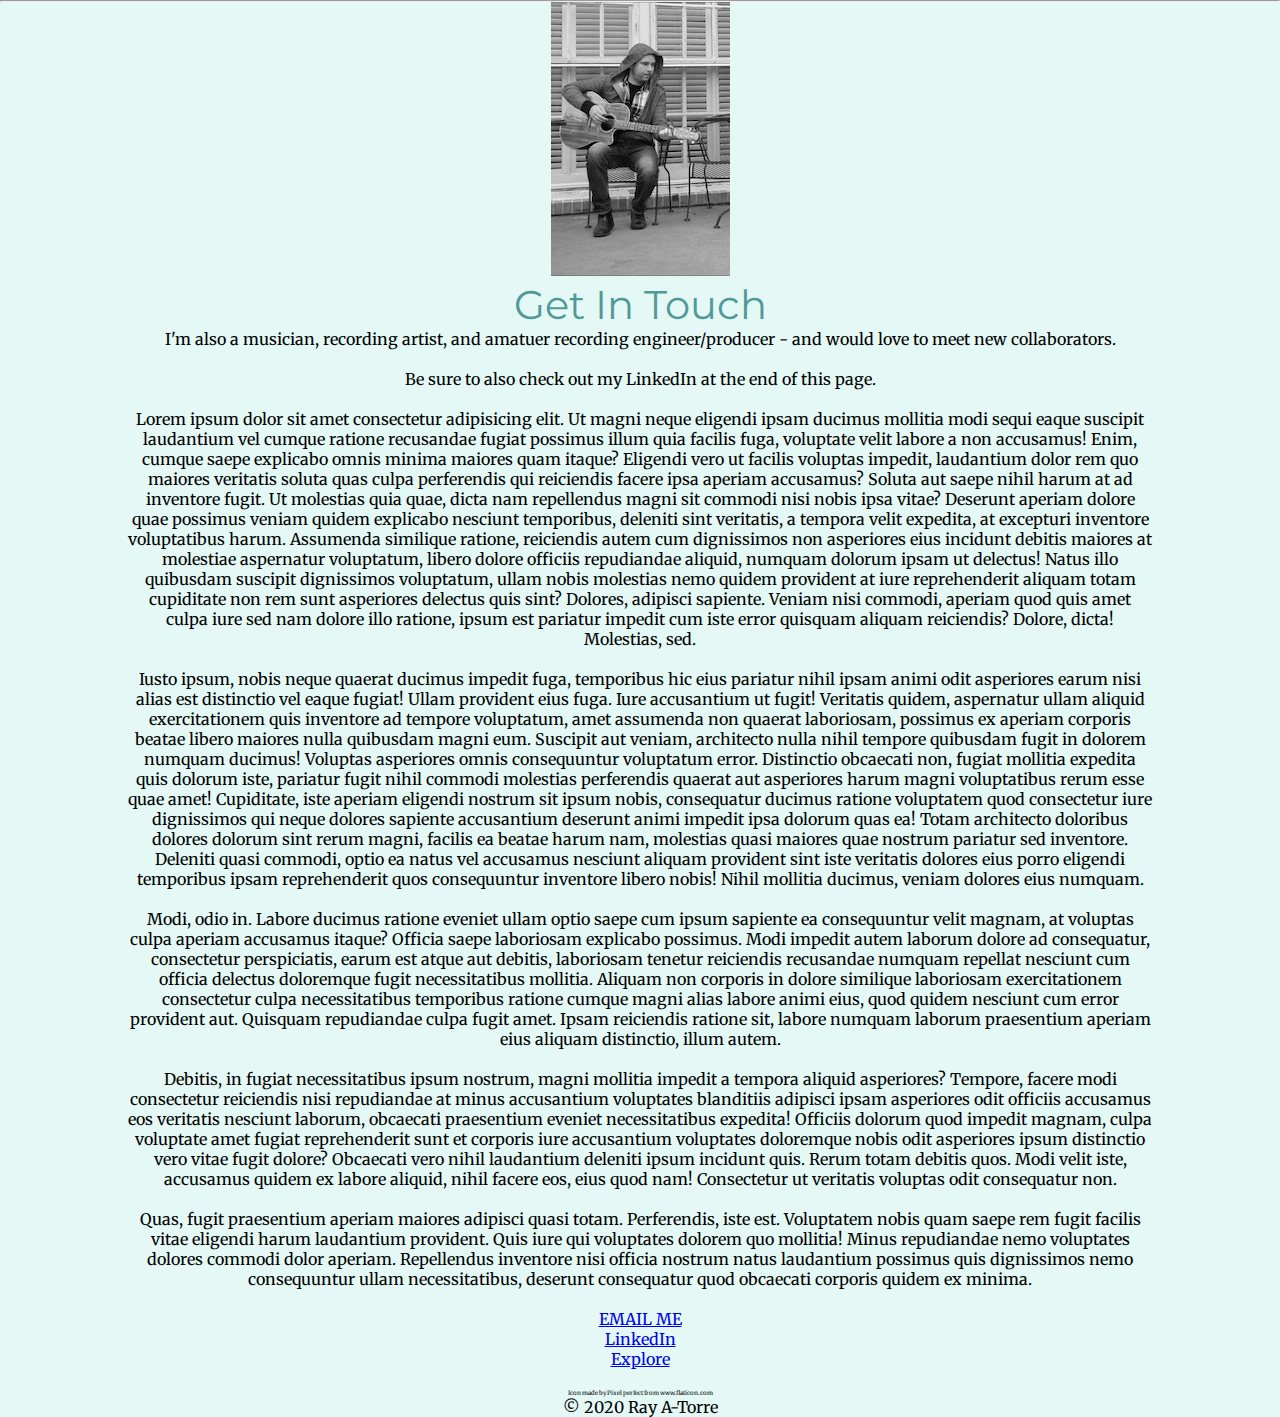
==== contact.html @ b780f26a "Add files via upload" ====
<!DOCTYPE html>
<html lang="en">

<head>
    <meta charset="UTF-8">
    <meta name="viewport" content="width=device-width, initial-scale=1.0">
    <title>Ray A-Torre</title>
    <link rel="stylesheet" href="css/styles.css">
    <link rel="icon" href="images/favicon.ico">
    <link href="https://fonts.googleapis.com/css?family=Merriweather|Montserrat|Sacramento&display=swap"
        rel="stylesheet">
</head>

<body>
    <!--****************************** page 3 ******************************-->
    <hr>
    <div class="contact-me">
        <img class="rayguitar" src="images/RayGuitar.jpg" alt="Guitar">
        <h2 class="contact-me-h2">Get In Touch</h2>
        <div class="contact-me-text-container">
            <p brief>I'm also a musician, recording artist, and amatuer recording engineer/producer - and would love to
                meet
                new
                collaborators.</p>
            <br>
            <p class="brief">Be sure to also check out my LinkedIn at the end of this page.</p>
            <br>
            <p class="justify"> Lorem ipsum dolor sit amet consectetur adipisicing elit. Ut
                magni neque eligendi ipsam ducimus mollitia modi sequi eaque suscipit laudantium vel cumque ratione
                recusandae fugiat possimus illum quia facilis fuga, voluptate velit labore a non accusamus! Enim, cumque
                saepe explicabo omnis minima maiores quam itaque? Eligendi vero ut facilis voluptas impedit, laudantium
                dolor rem quo maiores veritatis soluta quas culpa perferendis qui reiciendis facere ipsa aperiam
                accusamus? Soluta aut saepe nihil harum at ad inventore fugit. Ut molestias quia quae, dicta nam
                repellendus magni sit commodi nisi nobis ipsa vitae? Deserunt aperiam dolore quae possimus veniam quidem
                explicabo nesciunt temporibus, deleniti sint veritatis, a tempora velit expedita, at excepturi inventore
                voluptatibus harum. Assumenda similique ratione, reiciendis autem cum dignissimos non asperiores eius
                incidunt debitis maiores at molestiae aspernatur voluptatum, libero dolore officiis repudiandae aliquid,
                numquam dolorum ipsam ut delectus! Natus illo quibusdam suscipit dignissimos voluptatum, ullam nobis
                molestias nemo quidem provident at iure reprehenderit aliquam totam cupiditate non rem sunt asperiores
                delectus quis sint? Dolores, adipisci sapiente. Veniam nisi commodi, aperiam quod quis amet culpa iure
                sed nam dolore illo ratione, ipsum est pariatur impedit cum iste error quisquam aliquam reiciendis?
                Dolore, dicta! Molestias, sed.
                <br><br> Iusto ipsum, nobis neque quaerat ducimus impedit fuga, temporibus hic
                eius pariatur nihil ipsam animi odit asperiores earum nisi alias est distinctio vel eaque fugiat! Ullam
                provident eius fuga. Iure accusantium ut fugit! Veritatis quidem, aspernatur ullam aliquid
                exercitationem quis inventore ad tempore voluptatum, amet assumenda non quaerat laboriosam, possimus ex
                aperiam corporis beatae libero maiores nulla quibusdam magni eum. Suscipit aut veniam, architecto nulla
                nihil tempore quibusdam fugit in dolorem numquam ducimus! Voluptas asperiores omnis consequuntur
                voluptatum error. Distinctio obcaecati non, fugiat mollitia expedita quis dolorum iste, pariatur fugit
                nihil commodi molestias perferendis quaerat aut asperiores harum magni voluptatibus rerum esse quae
                amet! Cupiditate, iste aperiam eligendi nostrum sit ipsum nobis, consequatur ducimus ratione voluptatem
                quod consectetur iure dignissimos qui neque dolores sapiente accusantium deserunt animi impedit ipsa
                dolorum quas ea! Totam architecto doloribus dolores dolorum sint rerum magni, facilis ea beatae harum
                nam, molestias quasi maiores quae nostrum pariatur sed inventore. Deleniti quasi commodi, optio ea natus
                vel accusamus nesciunt aliquam provident sint iste veritatis dolores eius porro eligendi temporibus
                ipsam reprehenderit quos consequuntur inventore libero nobis! Nihil mollitia ducimus, veniam dolores
                eius numquam.
                <br><br> Modi, odio in. Labore ducimus ratione eveniet ullam optio saepe cum ipsum sapiente ea
                consequuntur velit magnam, at voluptas culpa aperiam accusamus itaque? Officia saepe laboriosam
                explicabo possimus. Modi impedit autem laborum dolore ad consequatur, consectetur perspiciatis, earum
                est atque aut debitis, laboriosam tenetur reiciendis recusandae numquam repellat nesciunt cum officia
                delectus doloremque fugit necessitatibus mollitia. Aliquam non corporis in dolore similique laboriosam
                exercitationem consectetur culpa necessitatibus temporibus ratione cumque magni alias labore animi eius,
                quod quidem nesciunt cum error provident aut. Quisquam repudiandae culpa fugit amet. Ipsam reiciendis
                ratione sit, labore numquam laborum praesentium aperiam eius aliquam distinctio, illum autem.
                <br><br> Debitis,
                in fugiat necessitatibus ipsum nostrum, magni mollitia impedit a tempora aliquid asperiores? Tempore,
                facere modi consectetur reiciendis nisi repudiandae at minus accusantium voluptates blanditiis adipisci
                ipsam asperiores odit officiis accusamus eos veritatis nesciunt laborum, obcaecati praesentium eveniet
                necessitatibus expedita! Officiis dolorum quod impedit magnam, culpa voluptate amet fugiat reprehenderit
                sunt et corporis iure accusantium voluptates doloremque nobis odit asperiores ipsum distinctio vero
                vitae fugit dolore? Obcaecati vero nihil laudantium deleniti ipsum incidunt quis. Rerum totam debitis
                quos. Modi velit iste, accusamus quidem ex labore aliquid, nihil facere eos, eius quod nam! Consectetur
                ut veritatis voluptas odit consequatur non.
                <br><br> Quas, fugit praesentium aperiam maiores adipisci quasi
                totam. Perferendis, iste est. Voluptatem nobis quam saepe rem fugit facilis vitae eligendi harum
                laudantium provident. Quis iure qui voluptates dolorem quo mollitia! Minus repudiandae nemo voluptates
                dolores commodi dolor aperiam. Repellendus inventore nisi officia nostrum natus laudantium possimus quis
                dignissimos nemo consequuntur ullam necessitatibus, deserunt consequatur quod obcaecati corporis quidem
                ex minima.
            </p>
            <br>
            <div class="contact-container">
                <a href="mailto:ralvt@outlook.com">EMAIL ME</a>
                <br>
                <a target="_blank" href="https://www.linkedin.com/in/raymond-alvarez-torre-72171470/">LinkedIn</a>
            </div>
            <div class="explore-footer">
                <a href="navigation.html">Explore</a><br>
                <img class="binoculars" src="images/find2.png" alt="">
                <div class="foot">Icon made by Pixel perfect from www.flaticon.com</div>
                <div class="copyright">© 2020 Ray A-Torre</div>
            </div>
        </div>
    </div>
</body>

</html>
---- css/styles.css ----
/* CSS Reset */
* {
  margin: 0;
  padding: 0;
  box-sizing: border-box;
}


body {
  background-color: #e4f9f5;
  margin: 0;
  text-align: center;
  font-family: 'Merriweather', serif;
}

.greeting-wrapper {
  display: inline-block;
  position: relative;
  height: 100vh;
  width: 80vw;
}

.profile-wrapper,
.skills-wrapper,
.contact-me {
  display: inline-block;
  position: relative;
  height: 100vh;
  width: 80vw;
}

.mainh1 {
  position: relative;
  color: #519999;
  font-size: 2.5em;
  margin: 0 auto 0 auto;
  font-family: 'Sacramento', cursive;
  top: 15%;
}

h2 {
  color: #519999;
  font-family: 'Montserrat', sans-serif;
  font-size: 2.5rem;
  font-weight: normal;
}

h3 {
  color: #11999e;
  font-family: 'Montserrat', sans-serif;
}

.pro {
  text-decoration: underline;
}

.hr {
  background-color: white;
  border-style: none;
  height: 2px;
  width: 100px;
}

.profile-wrapperpg1,
.profile-wrapperpg2,
.profile-wrapperpg3 {
  position: absolute;
  top: 27%;
  width: 750px;
  height: 50%;
  right: 50%;
  margin-right: -375px;
}

.mountain {
  position: absolute;
  bottom: 15%;
  width: 598px;
  height: 357px;
  right: 50%;
  margin-right: -299px;
}

.top-cloud {
  position: absolute;
  right: 10%;
  top: 30%;
}

.bottom-cloud {
  position: absolute;
  left: 15%;
  top: 40%;
}

#rayguitar {
  border: black solid;
}

.foot {
  font-size: 6px;
}

.btn {
  text-align: center;
}

.footer-link {
  text-align: center;
}
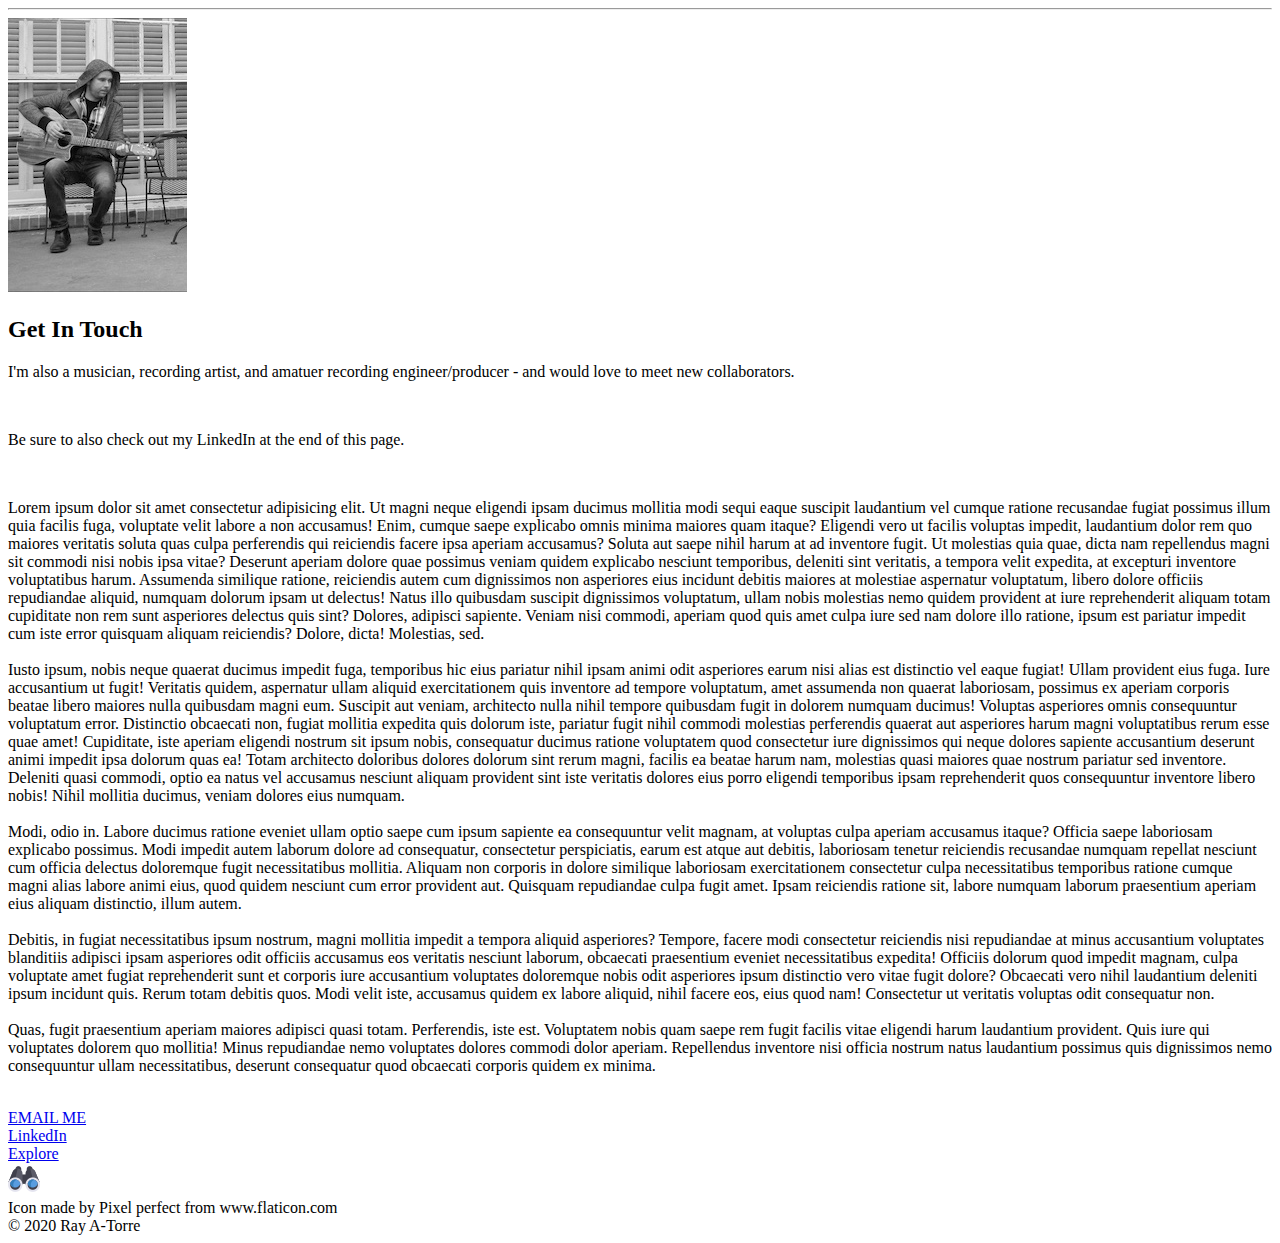
==== commit ae76be10: "Add files via upload" ====
--- a/contact.html
+++ b/contact.html
@@ -3,7 +3,6 @@
 
 <head>
     <meta charset="UTF-8">
-    <meta name="viewport" content="width=device-width, initial-scale=1.0">
     <title>Ray A-Torre</title>
     <link rel="stylesheet" href="css/styles.css">
     <link rel="icon" href="images/favicon.ico">
